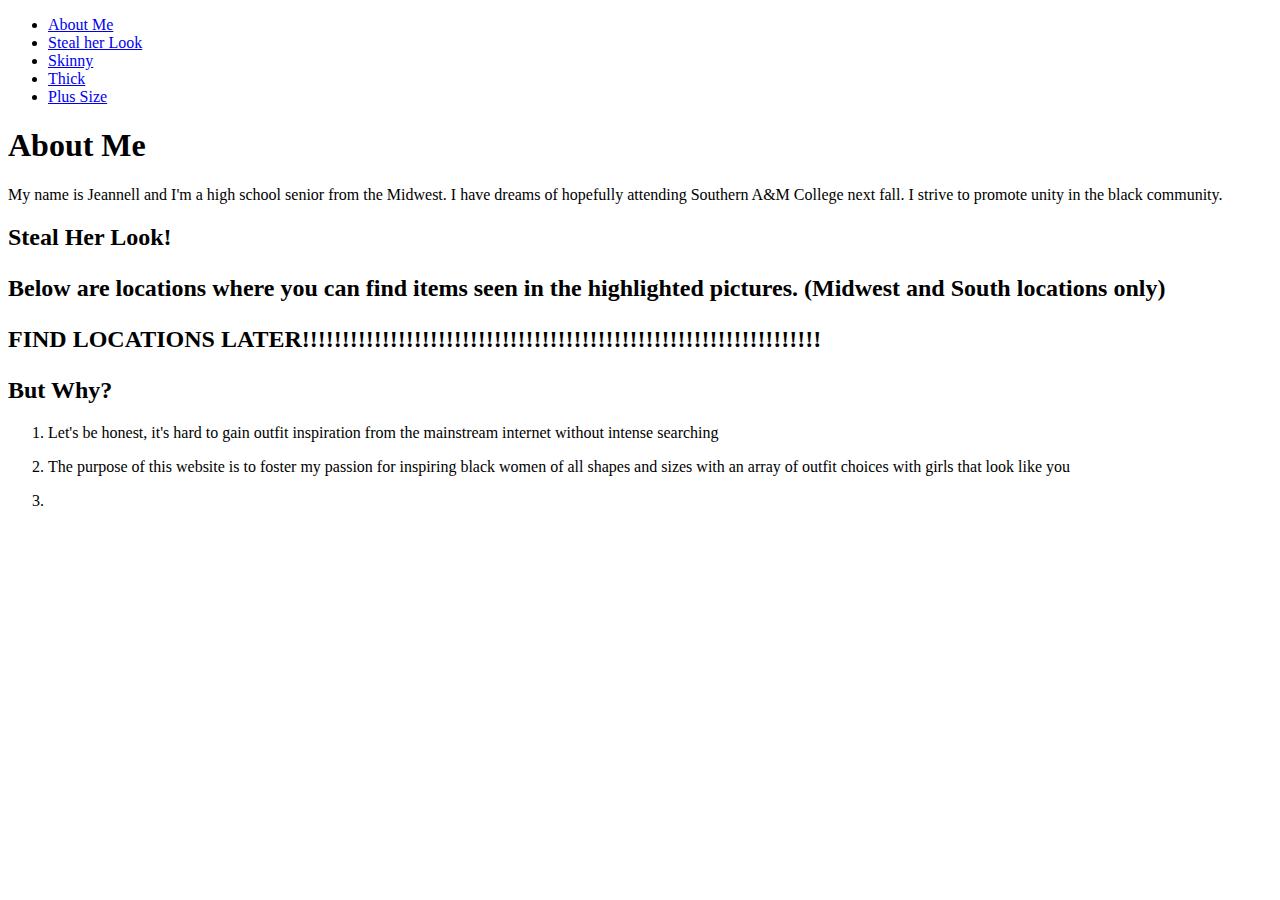
==== index.html @ bf3a2dae "Update index.html" ====
<!DOCTYPE html>
<html lang="en" dir="ltr">
  <head>
    <meta charset="utf-8">
    <meta name="description" content="Welcome to 4you.com!>
    Where you can find fashion for girls who look like you! ">
    <meta name="keywords" content="black girl outfits","black","plus size","skinny",
    "thick">
    <meta name="author" content="Jeannell N.">
    <meta name="viewpoint" content='width=device"-width, initial-scale=1.0'>
    <title> 4 You </title>
  </header>
  <body>
    <header>
      <!--need logo and picture of me-->
      <nav>
         <ul>
           <li><a href="#">About Me</a></li>
            <li><a href="editing.html">Steal her Look</a></li>
            <!--next two links are dead-->
           <li><a href="#">Skinny</a></li>
            <li><a href="#">Thick</a></li>
              <li><a href="#">Plus Size</a></li>
         </ul>
      </nav>
    </body>
  </header>
  <main>
    <h1>About Me</h1>
    <p>  My name is Jeannell and I'm a high school senior from the Midwest. 
      I have dreams of hopefully attending Southern A&M College next fall. I strive to promote unity in the black community.  </p>
   <h2>Steal Her Look!<h2>
     <p>Below are locations where you can find items seen in the highlighted pictures. (Midwest and South locations only) </p>
     <p> FIND LOCATIONS LATER!!!!!!!!!!!!!!!!!!!!!!!!!!!!!!!!!!!!!!!!!!!!!!!!!!!!!!!!!!!!!!!!!
      </main>
<aside class="">
  <h2> But Why?</h2>
  <ol>
      <li>  <p>Let's be honest, it's hard to gain outfit inspiration from the mainstream internet without intense searching</p></li>
      <li>  <p>The purpose of this website is to foster my passion for
     inspiring black women of all shapes and sizes with an array of outfit choices with
    girls that look like you</p></li>
      <li></li>
   </ol>
 

</aside>
</body>
</html>
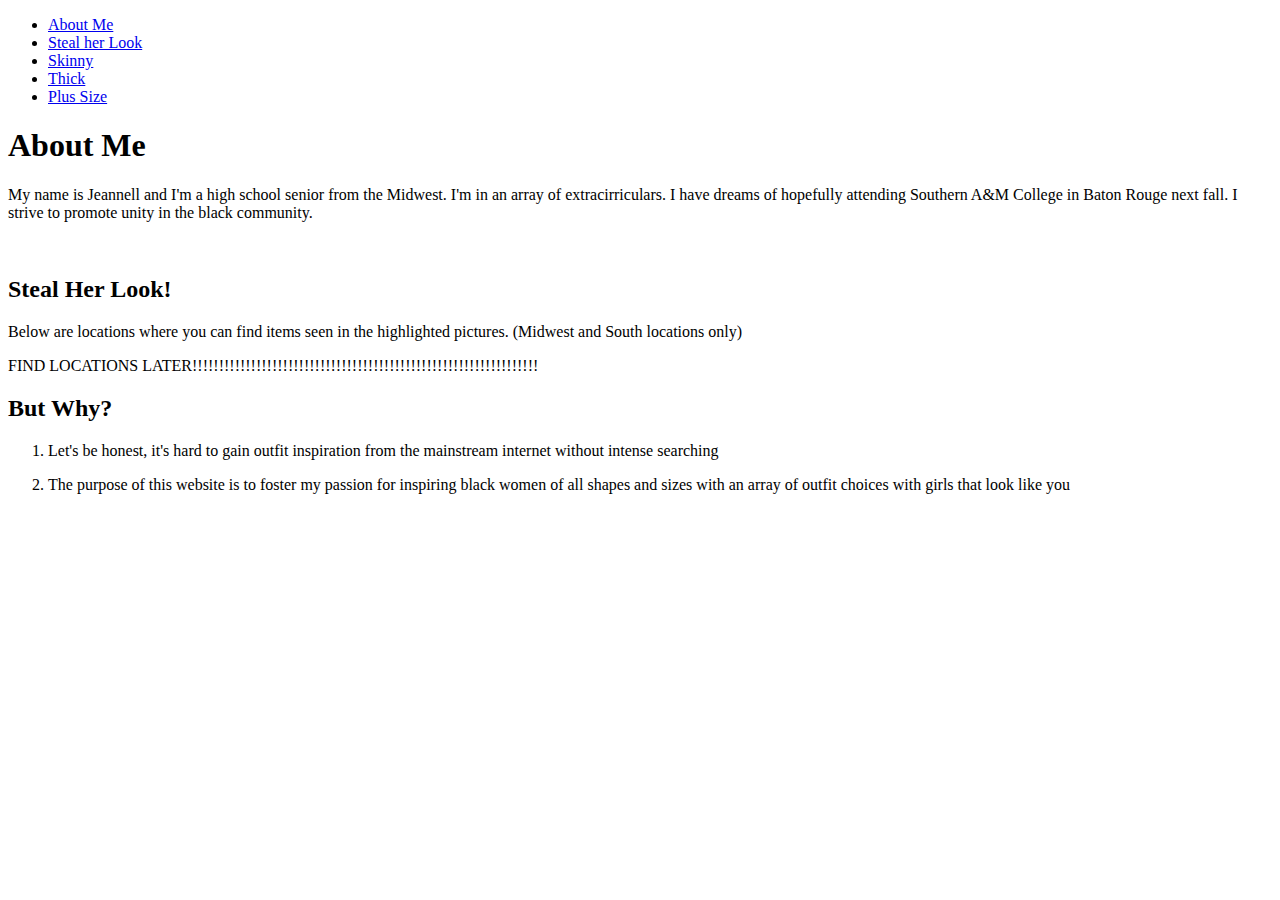
==== commit 2163e807: "Update index.html" ====
--- a/index.html
+++ b/index.html
@@ -9,8 +9,9 @@
     <meta name="author" content="Jeannell N.">
     <meta name="viewpoint" content='width=device"-width, initial-scale=1.0'>
     <title> 4 You </title>
-  </header>
+  </head>
   <body>
+    <footer>
     <header>
       <!--need logo and picture of me-->
       <nav>
@@ -27,23 +28,28 @@
   </header>
   <main>
     <h1>About Me</h1>
-    <p>  My name is Jeannell and I'm a high school senior from the Midwest. 
-      I have dreams of hopefully attending Southern A&M College next fall. I strive to promote unity in the black community.  </p>
-   <h2>Steal Her Look!<h2>
+    <p>  My name is Jeannell and I'm a high school senior from the Midwest. I'm in an array of extracirriculars.
+      I have dreams of hopefully attending Southern A&M College in Baton Rouge next fall. I strive to promote unity in the black community.  </p>
+      <img src="" alt="">
+   <h2>Steal Her Look!</h2>
      <p>Below are locations where you can find items seen in the highlighted pictures. (Midwest and South locations only) </p>
-     <p> FIND LOCATIONS LATER!!!!!!!!!!!!!!!!!!!!!!!!!!!!!!!!!!!!!!!!!!!!!!!!!!!!!!!!!!!!!!!!!
+     <p> FIND LOCATIONS LATER!!!!!!!!!!!!!!!!!!!!!!!!!!!!!!!!!!!!!!!!!!!!!!!!!!!!!!!!!!!!!!!!!</p>
       </main>
-<aside class="">
+  <aside class="">
   <h2> But Why?</h2>
   <ol>
-      <li>  <p>Let's be honest, it's hard to gain outfit inspiration from the mainstream internet without intense searching</p></li>
-      <li>  <p>The purpose of this website is to foster my passion for
+      <li> <p>Let's be honest, it's hard to gain outfit inspiration from the mainstream internet without intense searching</p></li>
+      <li> <p>The purpose of this website is to foster my passion for
      inspiring black women of all shapes and sizes with an array of outfit choices with
     girls that look like you</p></li>
-      <li></li>
+
    </ol>
- 
+  </main>
 
 </aside>
+<footer>
+  <!--navigation for page, navigation for top, contact info, copyright, authorship-->
+  </nav>
+</footer>
 </body>
 </html>
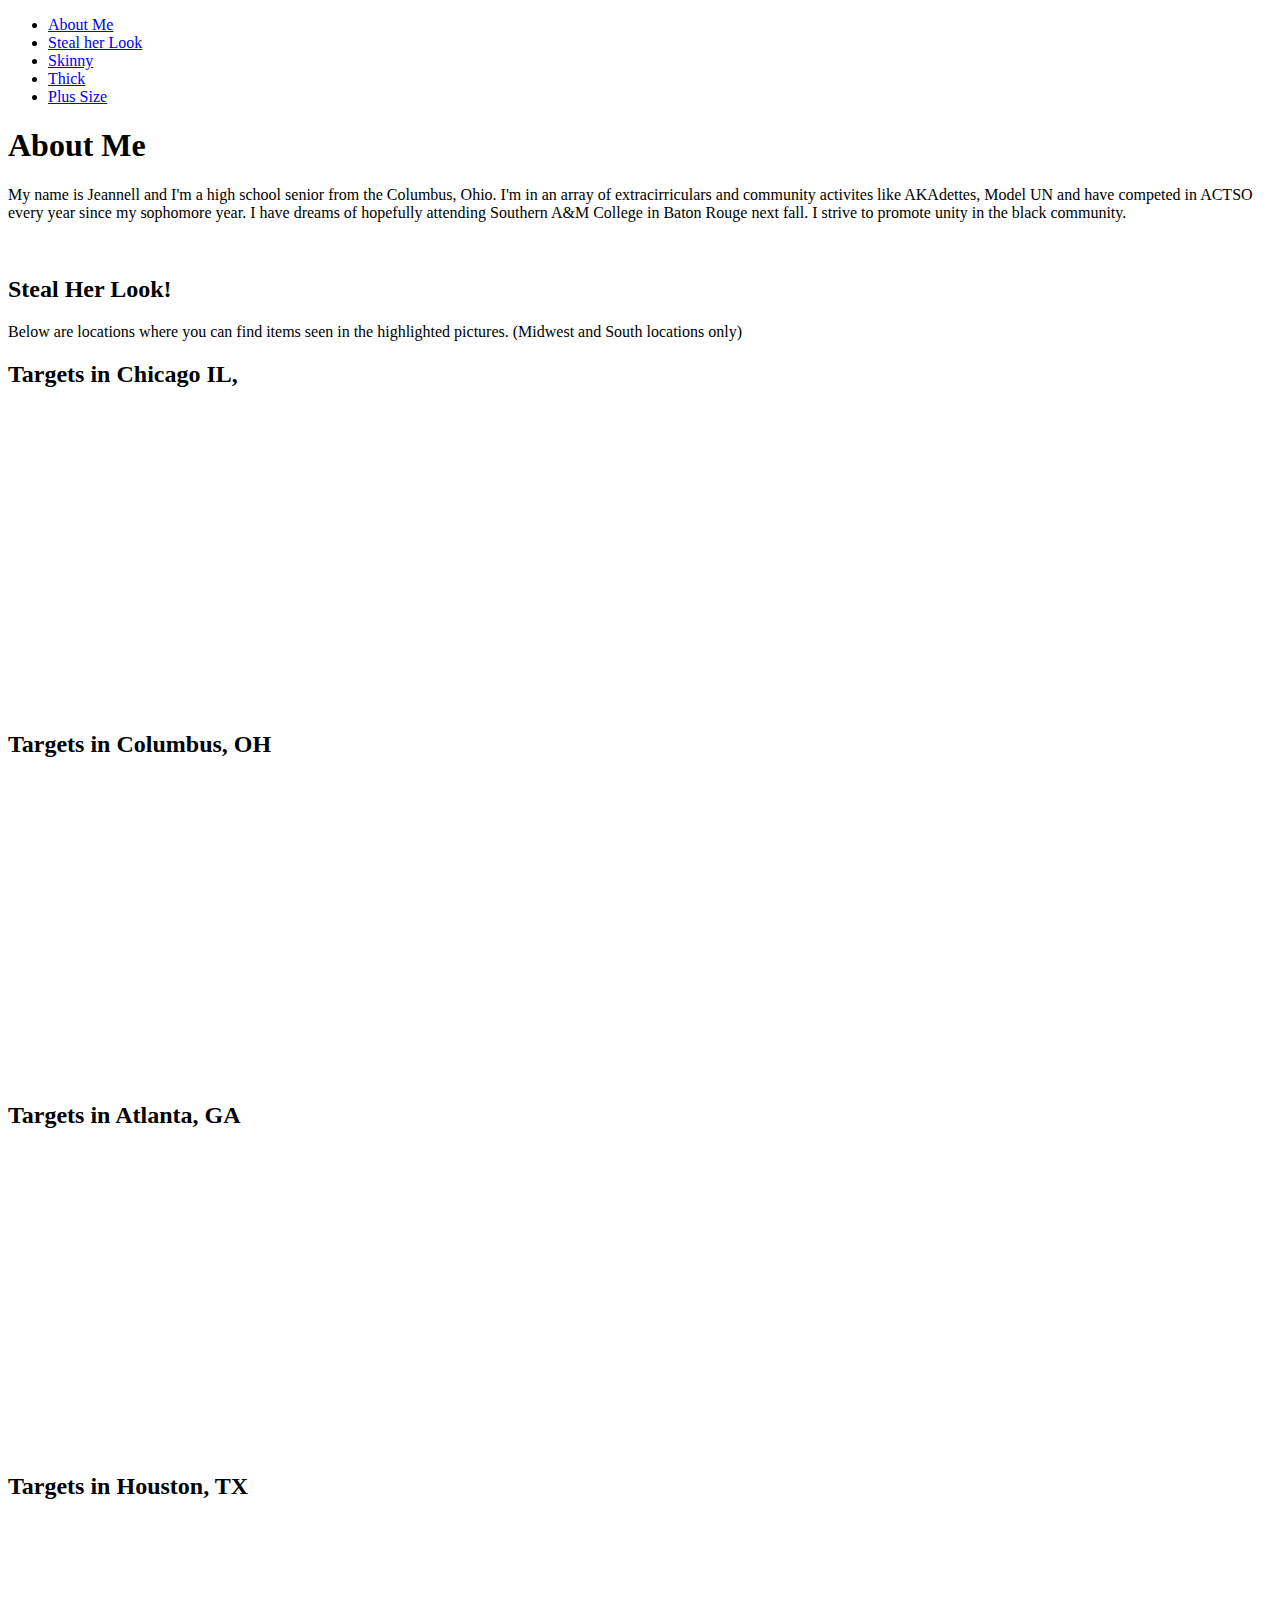
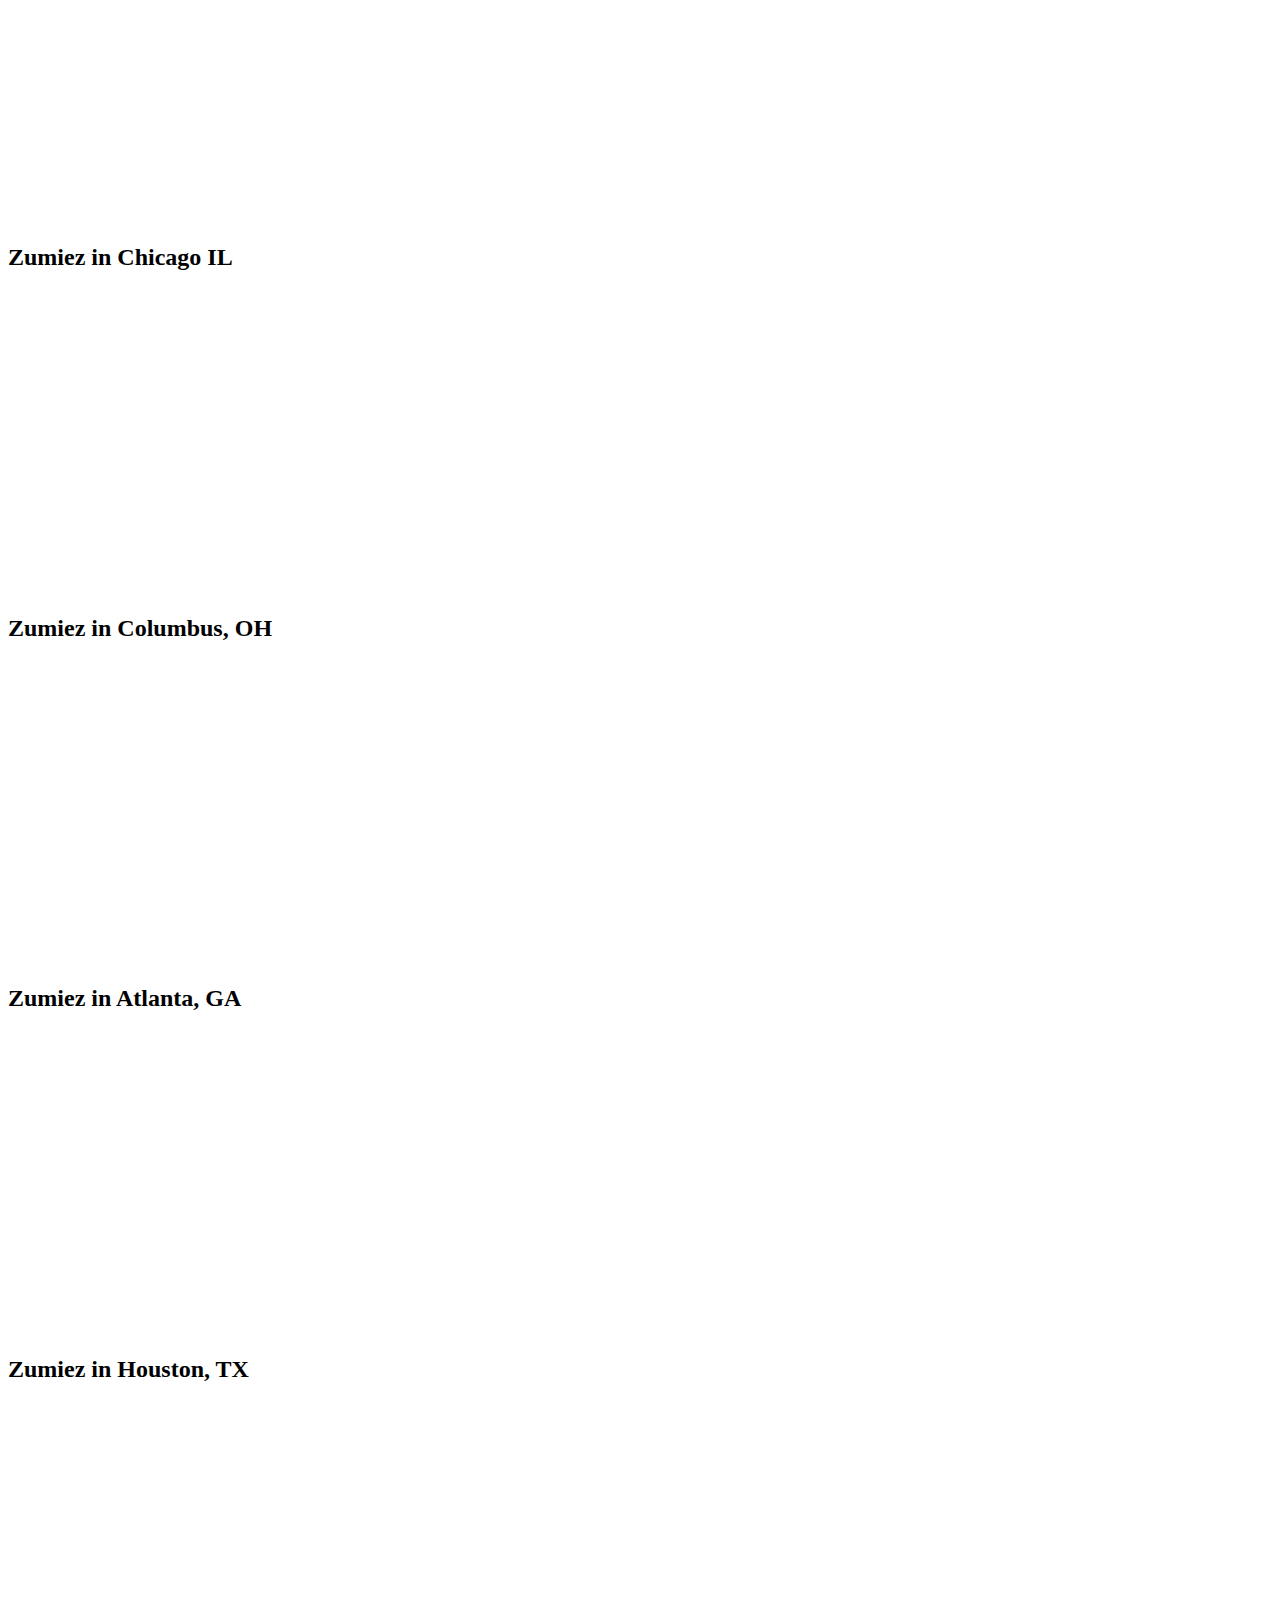
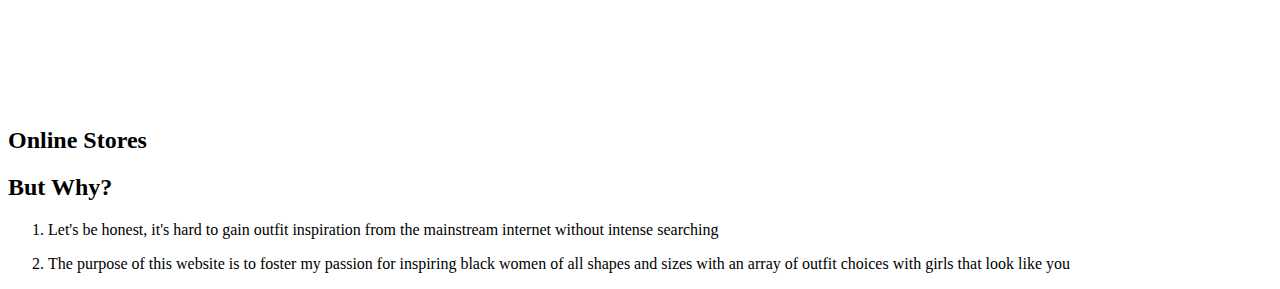
==== commit 35d8e111: "Update index.html" ====
--- a/index.html
+++ b/index.html
@@ -28,12 +28,48 @@
   </header>
   <main>
     <h1>About Me</h1>
-    <p>  My name is Jeannell and I'm a high school senior from the Midwest. I'm in an array of extracirriculars.
-      I have dreams of hopefully attending Southern A&M College in Baton Rouge next fall. I strive to promote unity in the black community.  </p>
+    <p>  My name is Jeannell and I'm a high school senior from the Columbus, Ohio. I'm in an array of extracirriculars and community activites like AKAdettes, Model UN and have competed in ACTSO every year since my sophomore year. I have dreams of hopefully attending Southern A&M College in Baton Rouge next fall. I strive to promote unity in the black community.  </p>
       <img src="" alt="">
    <h2>Steal Her Look!</h2>
      <p>Below are locations where you can find items seen in the highlighted pictures. (Midwest and South locations only) </p>
-     <p> FIND LOCATIONS LATER!!!!!!!!!!!!!!!!!!!!!!!!!!!!!!!!!!!!!!!!!!!!!!!!!!!!!!!!!!!!!!!!!</p>
+
+        <section>
+          <h2>Targets in Chicago IL,</h2>
+    <iframe src="https://www.google.com/maps/embed?pb=!1m18!1m12!1m3!1d190114.4661418742!2d-87.83169092145988!3d41.88127401245316!2m3!1f0!2f0!3f0!3m2!1i1024!2i768!4f13.1!3m3!1m2!1s0x880e2ca4967a25fd%3A0x7ad7c727b728c4e8!2sTarget!5e0!3m2!1sen!2sus!4v1568733511419!5m2!1sen!2sus" width="400" height="300" frameborder="0" style="border:0;" allowfullscreen=""></iframe>
+        </section>
+
+        <section>
+          <h2>Targets in Columbus, OH</h2>
+          <iframe src="https://www.google.com/maps/embed?pb=!1m18!1m12!1m3!1d195520.0954532869!2d-82.8768214762726!3d40.030746131495846!2m3!1f0!2f0!3f0!3m2!1i1024!2i768!4f13.1!3m3!1m2!1s0x883864313a0e31cf%3A0x13144592e7217fb7!2sTarget!5e0!3m2!1sen!2sus!4v1568730331404!5m2!1sen!2sus" width="400" height="300" frameborder="0" style="border:0;" allowfullscreen=""></iframe>
+        </section>
+        <section>
+          <h2>Targets in Atlanta, GA </h2>
+          <iframe src="https://www.google.com/maps/embed?pb=!1m18!1m12!1m3!1d106117.76418701754!2d-84.40340107300828!3d33.78183564474094!2m3!1f0!2f0!3f0!3m2!1i1024!2i768!4f13.1!3m3!1m2!1s0x88f505c2811e6497%3A0x87305c883038e01f!2sTarget!5e0!3m2!1sen!2sus!4v1568734032148!5m2!1sen!2sus" width="400" height="300" frameborder="0" style="border:0;" allowfullscreen=""></iframe>
+        </section>
+         <section>
+            <h2>Targets in Houston, TX </h2>
+<iframe src="https://www.google.com/maps/embed?pb=!1m18!1m12!1m3!1d3466.102771598686!2d-95.46367588503205!3d29.687799942270324!2m3!1f0!2f0!3f0!3m2!1i1024!2i768!4f13.1!3m3!1m2!1s0x8640c4bde36af90b%3A0x1a242bb30f127f4d!2sTarget!5e0!3m2!1sen!2sus!4v1568734205708!5m2!1sen!2sus" width="400" height="300" frameborder="0" style="border:0;" allowfullscreen=""></iframe>
+          </section>
+        <section>
+          <h2>Zumiez in Chicago IL</h2>
+          <iframe src="https://www.google.com/maps/embed?pb=!1m18!1m12!1m3!1d667807.4513476047!2d-87.69781425023807!3d41.84459375393429!2m3!1f0!2f0!3f0!3m2!1i1024!2i768!4f13.1!3m3!1m2!1s0x0%3A0x3381a08c63917004!2sZumiez!5e0!3m2!1sen!2sus!4v1568733960730!5m2!1sen!2sus" width="400" height="300" frameborder="0" style="border:0;" allowfullscreen=""></iframe>
+        </section>
+        <section>
+          <h2>Zumiez in Columbus, OH</h2>
+          <iframe src="https://www.google.com/maps/embed?pb=!1m18!1m12!1m3!1d784069.396154789!2d-83.33688152854346!3d39.950280788617384!2m3!1f0!2f0!3f0!3m2!1i1024!2i768!4f13.1!3m3!1m2!1s0x0%3A0xb63836eb2c7ddc62!2sZumiez!5e0!3m2!1sen!2sus!4v1568733804353!5m2!1sen!2sus" width="400" height="300" frameborder="0" style="border:0;" allowfullscreen=""></iframe>
+        </section>
+        <section>
+          <h2>Zumiez in Atlanta, GA</h2>
+        <iframe src="https://www.google.com/maps/embed?pb=!1m18!1m12!1m3!1d105995.55746607578!2d-84.5109294498922!3d33.88035099999999!2m3!1f0!2f0!3f0!3m2!1i1024!2i768!4f13.1!3m3!1m2!1s0x88f5105b60e500b1%3A0x20360e0180264dac!2sZumiez!5e0!3m2!1sen!2sus!4v1568734377349!5m2!1sen!2sus" width="400" height="300" frameborder="0" style="border:0;" allowfullscreen=""></iframe>
+        </section>
+        <section>
+          <h2>Zumiez in Houston, TX</h2>
+      <iframe src="https://www.google.com/maps/embed?pb=!1m18!1m12!1m3!1d3464.3229351529926!2d-95.46698498492817!3d29.739365739874806!2m3!1f0!2f0!3f0!3m2!1i1024!2i768!4f13.1!3m3!1m2!1s0x8640c1694e959eb7%3A0x1ddb100bdf7af558!2sZumiez!5e0!3m2!1sen!2sus!4v1568734326449!5m2!1sen!2sus" width="400" height="300" frameborder="0" style="border:0;" allowfullscreen=""></iframe>
+        </section>
+<h2>Online Stores</h2>
+
+
+
       </main>
   <aside class="">
   <h2> But Why?</h2>
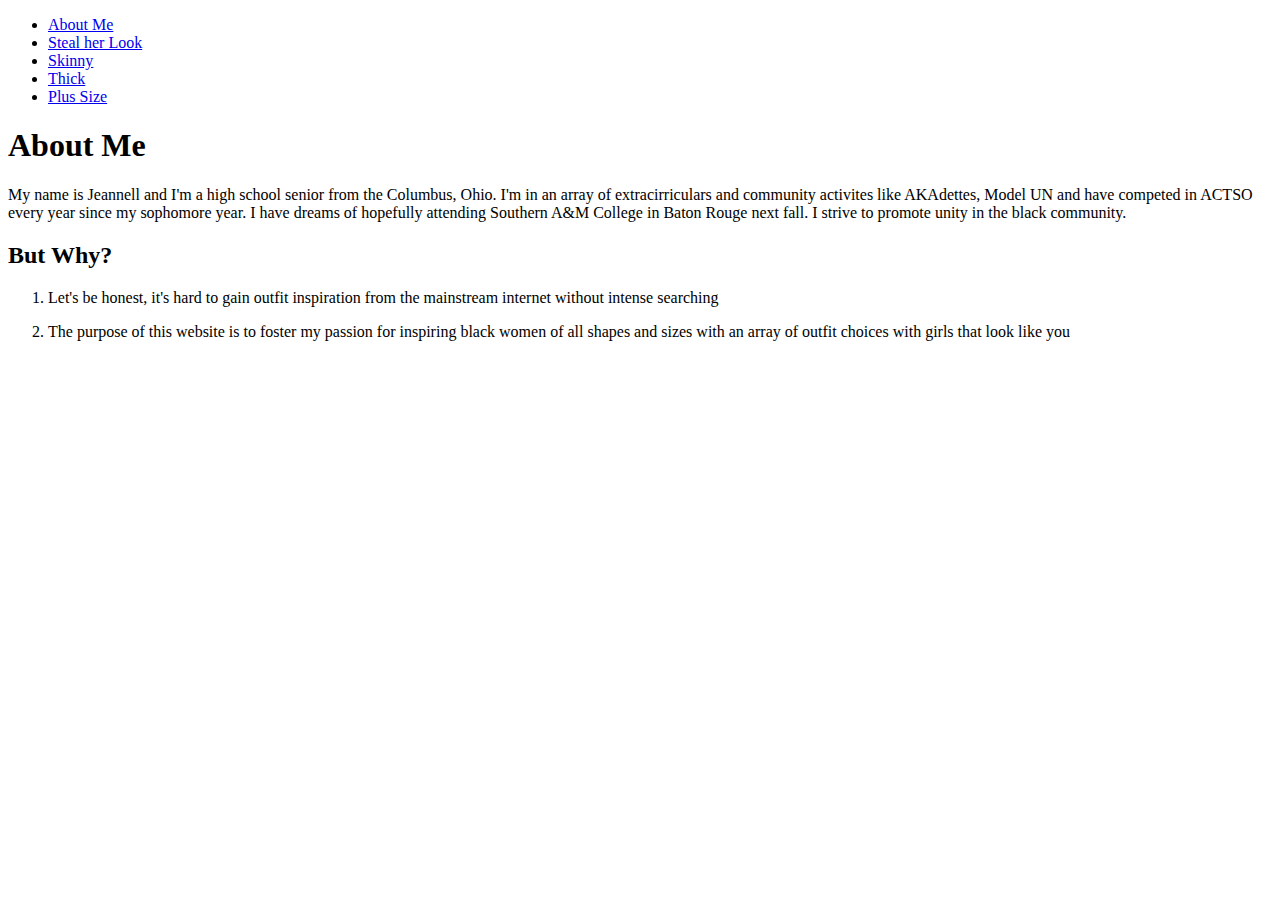
==== commit 30857e75: "Update index.html" ====
--- a/index.html
+++ b/index.html
@@ -4,8 +4,8 @@
     <meta charset="utf-8">
     <meta name="description" content="Welcome to 4you.com!>
     Where you can find fashion for girls who look like you! ">
-    <meta name="keywords" content="black girl outfits","black","plus size","skinny",
-    "thick">
+    <meta name="keywords" content="aboutme","black","unity","representation",
+    "">
     <meta name="author" content="Jeannell N.">
     <meta name="viewpoint" content='width=device"-width, initial-scale=1.0'>
     <title> 4 You </title>
@@ -29,46 +29,7 @@
   <main>
     <h1>About Me</h1>
     <p>  My name is Jeannell and I'm a high school senior from the Columbus, Ohio. I'm in an array of extracirriculars and community activites like AKAdettes, Model UN and have competed in ACTSO every year since my sophomore year. I have dreams of hopefully attending Southern A&M College in Baton Rouge next fall. I strive to promote unity in the black community.  </p>
-      <img src="" alt="">
-   <h2>Steal Her Look!</h2>
-     <p>Below are locations where you can find items seen in the highlighted pictures. (Midwest and South locations only) </p>
-
-        <section>
-          <h2>Targets in Chicago IL,</h2>
-    <iframe src="https://www.google.com/maps/embed?pb=!1m18!1m12!1m3!1d190114.4661418742!2d-87.83169092145988!3d41.88127401245316!2m3!1f0!2f0!3f0!3m2!1i1024!2i768!4f13.1!3m3!1m2!1s0x880e2ca4967a25fd%3A0x7ad7c727b728c4e8!2sTarget!5e0!3m2!1sen!2sus!4v1568733511419!5m2!1sen!2sus" width="400" height="300" frameborder="0" style="border:0;" allowfullscreen=""></iframe>
-        </section>
-
-        <section>
-          <h2>Targets in Columbus, OH</h2>
-          <iframe src="https://www.google.com/maps/embed?pb=!1m18!1m12!1m3!1d195520.0954532869!2d-82.8768214762726!3d40.030746131495846!2m3!1f0!2f0!3f0!3m2!1i1024!2i768!4f13.1!3m3!1m2!1s0x883864313a0e31cf%3A0x13144592e7217fb7!2sTarget!5e0!3m2!1sen!2sus!4v1568730331404!5m2!1sen!2sus" width="400" height="300" frameborder="0" style="border:0;" allowfullscreen=""></iframe>
-        </section>
-        <section>
-          <h2>Targets in Atlanta, GA </h2>
-          <iframe src="https://www.google.com/maps/embed?pb=!1m18!1m12!1m3!1d106117.76418701754!2d-84.40340107300828!3d33.78183564474094!2m3!1f0!2f0!3f0!3m2!1i1024!2i768!4f13.1!3m3!1m2!1s0x88f505c2811e6497%3A0x87305c883038e01f!2sTarget!5e0!3m2!1sen!2sus!4v1568734032148!5m2!1sen!2sus" width="400" height="300" frameborder="0" style="border:0;" allowfullscreen=""></iframe>
-        </section>
-         <section>
-            <h2>Targets in Houston, TX </h2>
-<iframe src="https://www.google.com/maps/embed?pb=!1m18!1m12!1m3!1d3466.102771598686!2d-95.46367588503205!3d29.687799942270324!2m3!1f0!2f0!3f0!3m2!1i1024!2i768!4f13.1!3m3!1m2!1s0x8640c4bde36af90b%3A0x1a242bb30f127f4d!2sTarget!5e0!3m2!1sen!2sus!4v1568734205708!5m2!1sen!2sus" width="400" height="300" frameborder="0" style="border:0;" allowfullscreen=""></iframe>
-          </section>
-        <section>
-          <h2>Zumiez in Chicago IL</h2>
-          <iframe src="https://www.google.com/maps/embed?pb=!1m18!1m12!1m3!1d667807.4513476047!2d-87.69781425023807!3d41.84459375393429!2m3!1f0!2f0!3f0!3m2!1i1024!2i768!4f13.1!3m3!1m2!1s0x0%3A0x3381a08c63917004!2sZumiez!5e0!3m2!1sen!2sus!4v1568733960730!5m2!1sen!2sus" width="400" height="300" frameborder="0" style="border:0;" allowfullscreen=""></iframe>
-        </section>
-        <section>
-          <h2>Zumiez in Columbus, OH</h2>
-          <iframe src="https://www.google.com/maps/embed?pb=!1m18!1m12!1m3!1d784069.396154789!2d-83.33688152854346!3d39.950280788617384!2m3!1f0!2f0!3f0!3m2!1i1024!2i768!4f13.1!3m3!1m2!1s0x0%3A0xb63836eb2c7ddc62!2sZumiez!5e0!3m2!1sen!2sus!4v1568733804353!5m2!1sen!2sus" width="400" height="300" frameborder="0" style="border:0;" allowfullscreen=""></iframe>
-        </section>
-        <section>
-          <h2>Zumiez in Atlanta, GA</h2>
-        <iframe src="https://www.google.com/maps/embed?pb=!1m18!1m12!1m3!1d105995.55746607578!2d-84.5109294498922!3d33.88035099999999!2m3!1f0!2f0!3f0!3m2!1i1024!2i768!4f13.1!3m3!1m2!1s0x88f5105b60e500b1%3A0x20360e0180264dac!2sZumiez!5e0!3m2!1sen!2sus!4v1568734377349!5m2!1sen!2sus" width="400" height="300" frameborder="0" style="border:0;" allowfullscreen=""></iframe>
-        </section>
-        <section>
-          <h2>Zumiez in Houston, TX</h2>
-      <iframe src="https://www.google.com/maps/embed?pb=!1m18!1m12!1m3!1d3464.3229351529926!2d-95.46698498492817!3d29.739365739874806!2m3!1f0!2f0!3f0!3m2!1i1024!2i768!4f13.1!3m3!1m2!1s0x8640c1694e959eb7%3A0x1ddb100bdf7af558!2sZumiez!5e0!3m2!1sen!2sus!4v1568734326449!5m2!1sen!2sus" width="400" height="300" frameborder="0" style="border:0;" allowfullscreen=""></iframe>
-        </section>
-<h2>Online Stores</h2>
-
-
+  
 
       </main>
   <aside class="">
@@ -89,3 +50,4 @@
 </footer>
 </body>
 </html>
+
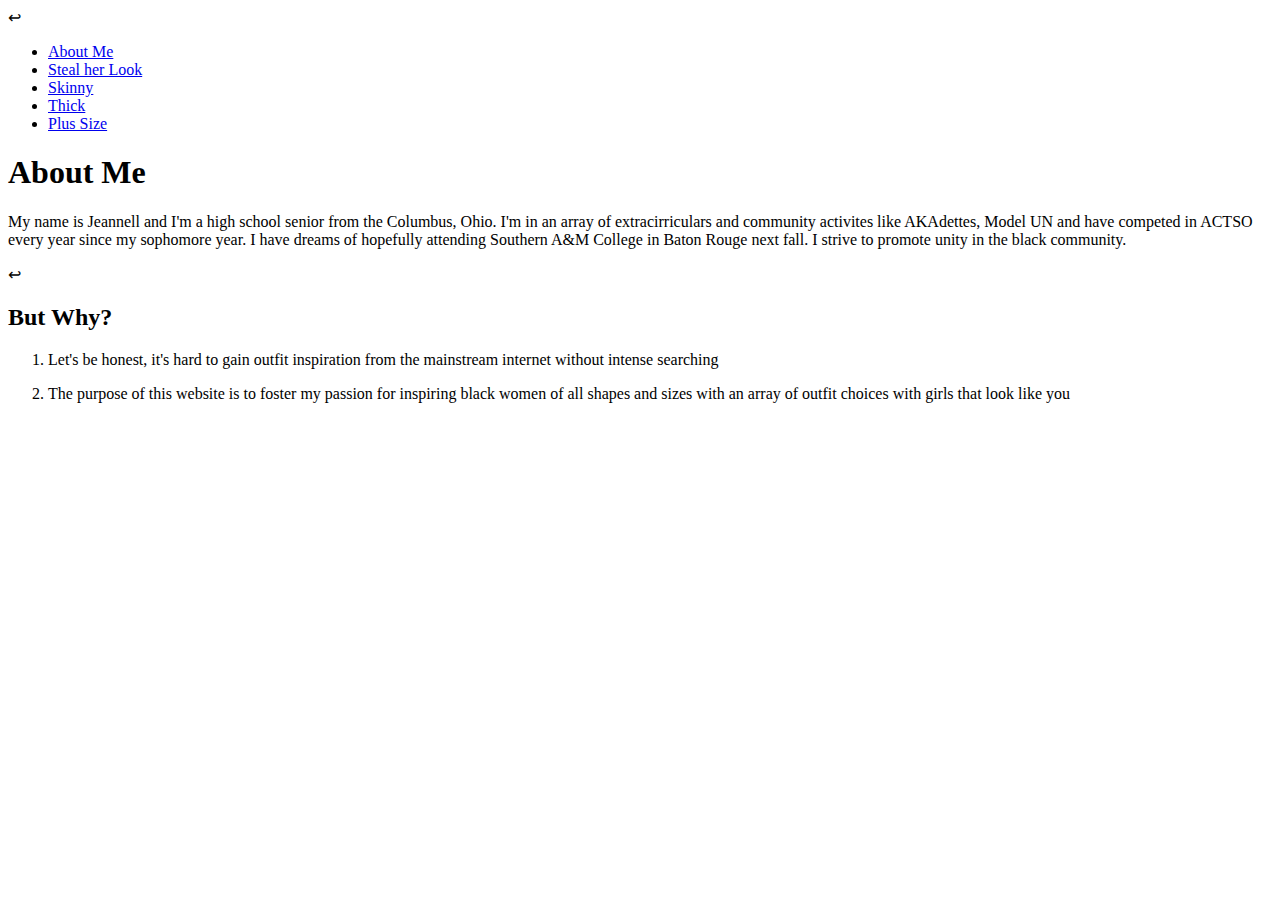
==== commit 9893162d: "Update index.html" ====
--- a/index.html
+++ b/index.html
@@ -5,7 +5,7 @@
     <meta name="description" content="Welcome to 4you.com!>
     Where you can find fashion for girls who look like you! ">
     <meta name="keywords" content="aboutme","black","unity","representation",
-    "">
+    "">↩
     <meta name="author" content="Jeannell N.">
     <meta name="viewpoint" content='width=device"-width, initial-scale=1.0'>
     <title> 4 You </title>
@@ -28,7 +28,7 @@
   </header>
   <main>
     <h1>About Me</h1>
-    <p>  My name is Jeannell and I'm a high school senior from the Columbus, Ohio. I'm in an array of extracirriculars and community activites like AKAdettes, Model UN and have competed in ACTSO every year since my sophomore year. I have dreams of hopefully attending Southern A&M College in Baton Rouge next fall. I strive to promote unity in the black community.  </p>
+    <p>  My name is Jeannell and I'm a high school senior from the Columbus, Ohio. I'm in an array of extracirriculars and community activites like AKAdettes, Model UN and have competed in ACTSO every year since my sophomore year. I have dreams of hopefully attending Southern A&M College in Baton Rouge next fall. I strive to promote unity in the black community.  </p>↩
   
 
       </main>
@@ -38,7 +38,7 @@
       <li> <p>Let's be honest, it's hard to gain outfit inspiration from the mainstream internet without intense searching</p></li>
       <li> <p>The purpose of this website is to foster my passion for
      inspiring black women of all shapes and sizes with an array of outfit choices with
-    girls that look like you</p></li>
+        girls that look like you</p></li>
 
    </ol>
   </main>
@@ -50,4 +50,3 @@
 </footer>
 </body>
 </html>
-
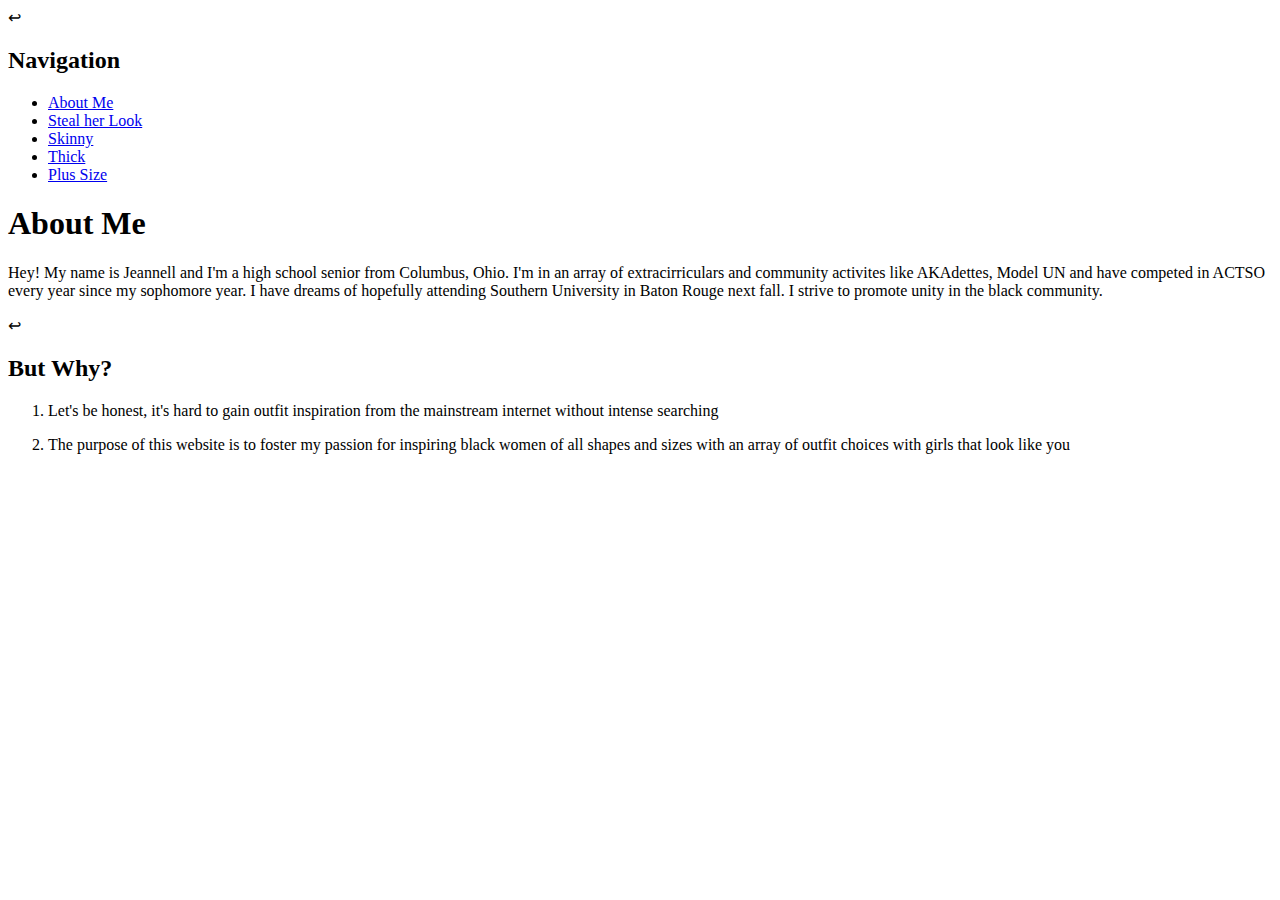
==== commit 889b0686: "Update index.html" ====
--- a/index.html
+++ b/index.html
@@ -13,6 +13,8 @@
   <body>
     <footer>
     <header>
+     <nav-class="general-nav">
+       <h2 class"hidden">Navigation</h2>
       <!--need logo and picture of me-->
       <nav>
          <ul>
@@ -28,7 +30,7 @@
   </header>
   <main>
     <h1>About Me</h1>
-    <p>  My name is Jeannell and I'm a high school senior from the Columbus, Ohio. I'm in an array of extracirriculars and community activites like AKAdettes, Model UN and have competed in ACTSO every year since my sophomore year. I have dreams of hopefully attending Southern A&M College in Baton Rouge next fall. I strive to promote unity in the black community.  </p>↩
+    <p>  Hey! My name is Jeannell and I'm a high school senior from  Columbus, Ohio. I'm in an array of extracirriculars and community activites like AKAdettes, Model UN and have competed in ACTSO every year since my sophomore year. I have dreams of hopefully attending Southern University in Baton Rouge next fall. I strive to promote unity in the black community.  </p>↩
   
 
       </main>
@@ -45,6 +47,7 @@
 
 </aside>
 <footer>
+  <h2 class="hidden" Footer </h2>
   <!--navigation for page, navigation for top, contact info, copyright, authorship-->
   </nav>
 </footer>
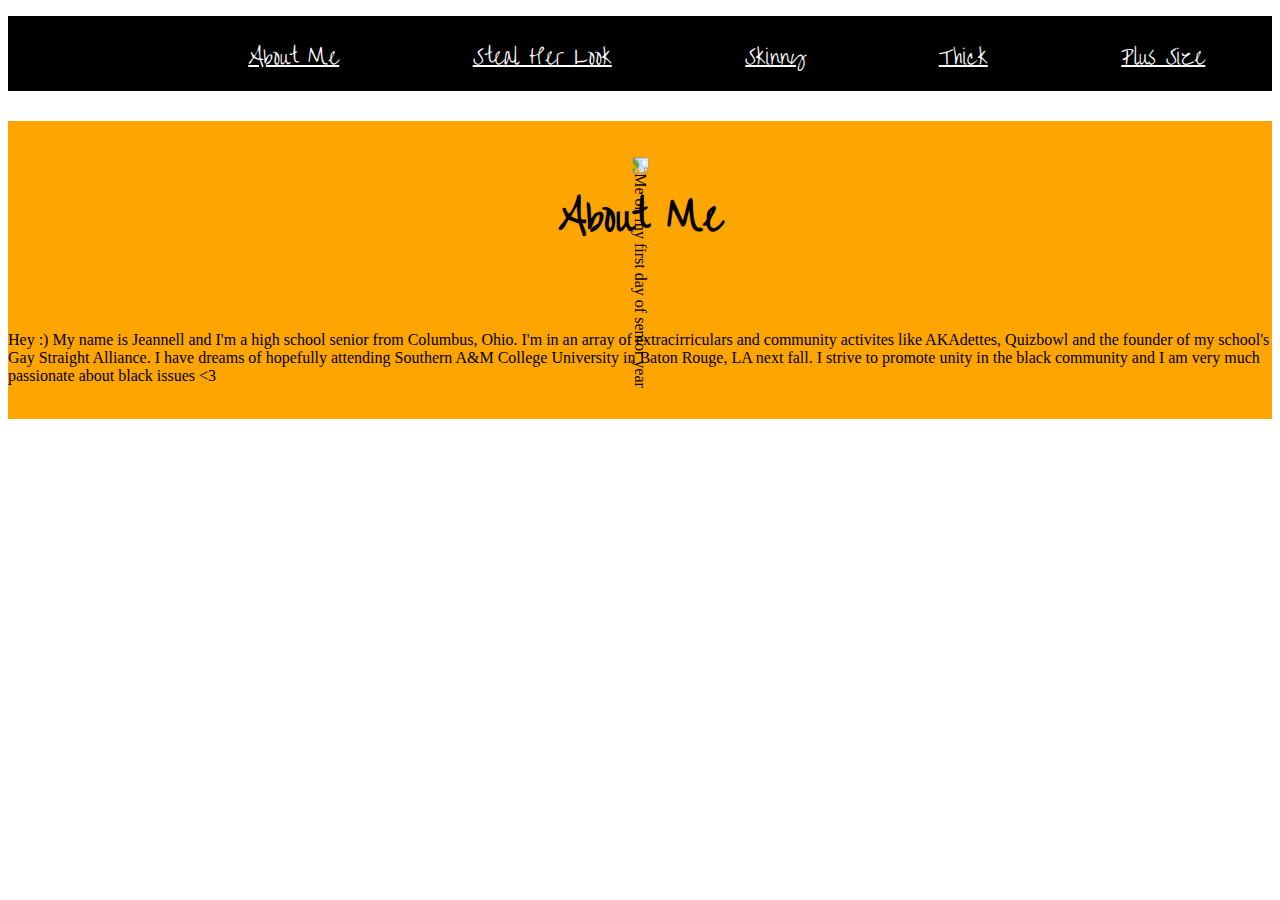
==== commit 8889b0e6: "Update index.html" ====
--- a/index.html
+++ b/index.html
@@ -1,53 +1,50 @@
 <!DOCTYPE html>
 <html lang="en" dir="ltr">
   <head>
+    <link rel="stylesheet">
     <meta charset="utf-8">
     <meta name="description" content="Welcome to 4you.com!>
     Where you can find fashion for girls who look like you! ">
     <meta name="keywords" content="aboutme","black","unity","representation",
-    "">↩
+    "">
     <meta name="author" content="Jeannell N.">
     <meta name="viewpoint" content='width=device"-width, initial-scale=1.0'>
     <title> 4 You </title>
+  <link rel="stylesheet" href="jeannell.css" type="text/css">
   </head>
   <body>
     <footer>
     <header>
-     <nav-class="general-nav">
-       <h2 class"hidden">Navigation</h2>
       <!--need logo and picture of me-->
+      <a href="#top" jump to content </a>
       <nav>
-         <ul>
-           <li><a href="#">About Me</a></li>
-            <li><a href="editing.html">Steal her Look</a></li>
-            <!--next two links are dead-->
-           <li><a href="#">Skinny</a></li>
-            <li><a href="#">Thick</a></li>
-              <li><a href="#">Plus Size</a></li>
-         </ul>
+        <ul>
+          <li><a href="#">About Me</a></li>
+           <li><a href="look.html">Steal Her Look</a></li>
+           <!--next two links are dead-->
+          <li><a href="skinny.html">Skinny</a></li>
+           <li><a href="thick.html">Thick</a></li>
+             <li><a href="plus.html">Plus Size</a></li>
+        </ul>
+
       </nav>
     </body>
   </header>
-  <main>
+  <main id="main content ">
+    <div class="box1">
     <h1>About Me</h1>
-    <p>  Hey! My name is Jeannell and I'm a high school senior from  Columbus, Ohio. I'm in an array of extracirriculars and community activites like AKAdettes, Model UN and have competed in ACTSO every year since my sophomore year. I have dreams of hopefully attending Southern University in Baton Rouge next fall. I strive to promote unity in the black community.  </p>↩
-  
+    <p> Hey :) My name is Jeannell and I'm a high school senior from Columbus, Ohio. I'm in an array of extracirriculars and community activites like AKAdettes, Quizbowl and the founder of my school's Gay Straight Alliance.  I have dreams of hopefully attending Southern A&M College University in Baton Rouge, LA next fall. I strive to promote unity in the black community and I am very much passionate about black issues <3  </p>
 
+<img class="rotateImage" src="images/pictureforfrontpage.JPG" alt="Me on my first day of senior year">
+      </div>
       </main>
   <aside class="">
-  <h2> But Why?</h2>
-  <ol>
-      <li> <p>Let's be honest, it's hard to gain outfit inspiration from the mainstream internet without intense searching</p></li>
-      <li> <p>The purpose of this website is to foster my passion for
-     inspiring black women of all shapes and sizes with an array of outfit choices with
-        girls that look like you</p></li>
 
    </ol>
   </main>
-
+<link rel="stylesheet">
 </aside>
 <footer>
-  <h2 class="hidden" Footer </h2>
   <!--navigation for page, navigation for top, contact info, copyright, authorship-->
   </nav>
 </footer>
--- a/jeannell.css
+++ b/jeannell.css
@@ -0,0 +1,98 @@
+@import url('https://fonts.googleapis.com/css?family=Liu+Jian+Mao+Cao|Raleway&display=swap');
+
+
+img {
+  width: 50%
+}
+.rotateImage {
+  -ms-transform: rotate(90deg); /* IE 9 */
+    -webkit-transform: rotate(90deg); /* Safari 3-8 */
+    transform: rotate(90deg);
+
+}
+
+body {
+  background-color : white;
+ }
+/* start of grid for look */
+.gridlook {
+  
+  display: grid;
+  grid-template-columns: 1fr 1fr 1fr 1fr ;
+  grid-template-rows: 200px 200px 1fr 1fr ;
+  grid-gap: 20px;
+}
+
+h1.fullwidth {
+  grid-column-start: span 4;
+}
+
+p.fullwidth {
+  grid-column-start: span 4;
+}
+/* End of grid for look  */
+/*screen reader only*/
+.hidden{
+position: absolute;
+ top: auto;
+ left: 1px
+ width: 100px;
+ height: 100px;
+ overflow: hidden;
+}
+/* end of screen reader only rule*/
+ul{
+  list-style-type: none;
+  display: flex;
+  justify-content: space-around;
+  align-items: center;
+  background: black;
+}
+
+ul li {
+  list-style-type: none;
+}
+
+
+  h3, li a {
+    font-size: 25px;
+    line-height: 3;
+    font-family: 'Liu Jian Mao Cao', cursive;
+    color: white;
+  }
+
+
+    * h1 {
+      font-size: 45px;
+      line-height: 4;
+      text-align: center;
+      font-family:  'Liu Jian Mao Cao', cursive;
+    }
+
+    * h2 {
+      font-size: 25px;
+      line-height: 4;
+      text-align: left;
+      font-family:  'Liu Jian Mao Cao', cursive;
+    }
+
+  * main img {
+    display: block;
+      margin-left: auto;
+      margin-right: auto;
+      width: 40%;
+
+  }
+
+.box1 {
+  background: orange;
+}
+
+.box2 {
+background: orange;
+
+}
+
+.box3{
+  background: darkgreen;
+}
